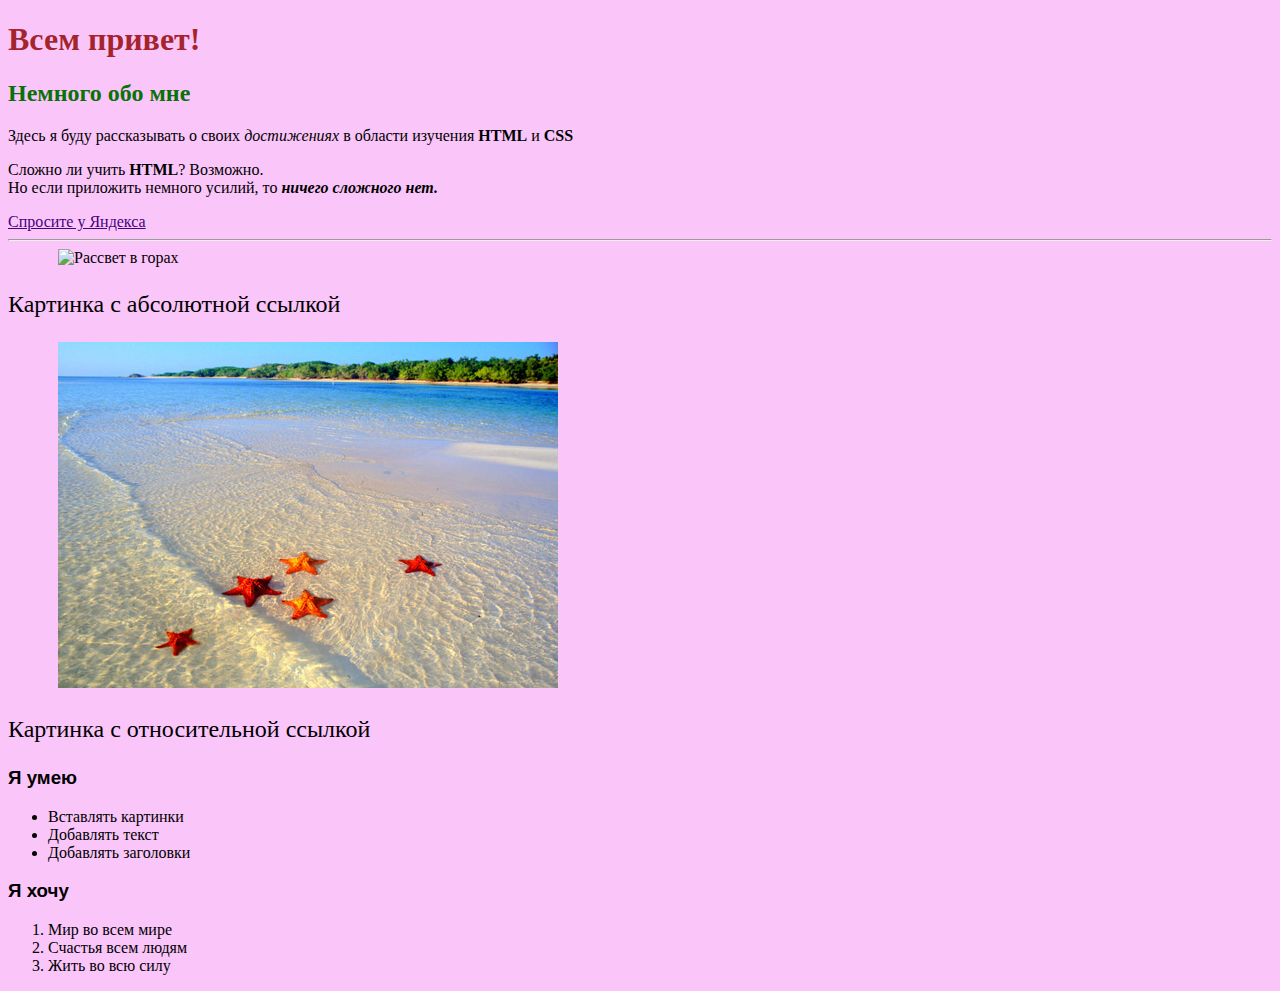
==== DZ_2/index.html @ 6ae81b48 "DZ2" ====
<!DOCTYPE html>
<html lang="en">

<head>
    <meta charset="UTF-8">
    <meta http-equiv="X-UA-Compatible" content="IE=edge">
    <meta name="viewport" content="width=device-width, initial-scale=1.0">
    <link rel="stylesheet" href="styles/style.css">
    <title>Моя первая страница</title>
</head>

<body>
    <h1>Всем привет!</h1>
    <h2>Немного обо мне</h2>
    <p>
        Здесь я буду рассказывать о своих <em>достижениях</em>
        в области изучения <strong>HTML</strong>
        и <strong>CSS</strong>
    </p>
    <p>
        Сложно ли учить <strong>HTML</strong>? Возможно.<br>
        Но если приложить немного усилий, то <strong><em>
                ничего сложного нет. </em></strong>
    </p>
    <a href="https://ya.ru/" target="_blank">Спросите у Яндекса</a>
    <hr>
    <img src="https://i.pinimg.com/originals/04/73/47/047347e515c16823fc2753dec920884d.jpg"
        alt="Рассвет в горах">
    <p class="bigtext">Картинка с абсолютной ссылкой</p>
    <img src="image/ocean.jpg" alt="Океан">
    <p class="bigtext">Картинка с относительной ссылкой</p>
    <h3>Я умею</h3>
    <ul>
        <li>Вставлять картинки</li>
        <li>Добавлять текст</li>
        <li>Добавлять заголовки</li>
    </ul>
    <h3>Я хочу</h3>
    <ol>
        <li>Мир во всем мире</li>
        <li>Счастья всем людям</li>
        <li>Жить во всю силу</li>
    </ol>
</body>

</html>
---- DZ_2/styles/style.css ----
body {
    background-color: #fac6fa;
}

h1 {
    color: rgba(150, 7, 7, 0.863);
}

h2 {
    color: rgb(9, 114, 6);
}

a {
    color: rgb(70, 0, 128);
}

img {
    width: 500px;
    margin-left: 50px;
}

.bigtext {
    font-size: 1.5rem;
}

@font-face {
    font-family: 'Teddy Bear';
    src: url('../fonts/teddy_bear.eot');
    /* IE 9 Compatibility Mode */
    src: url('../fonts/teddy_bear.eot?#iefix') format('embedded-opentype'),
        /* IE < 9 */
        url('../fonts/teddy_bear.woff2') format('woff2'),
        /* Super Modern Browsers */
        url('../fonts/teddy_bear.woff') format('woff'),
        /* Firefox >= 3.6, any other modern browser */
        url('../fonts/teddy_bear.ttf') format('truetype'),
        /* Safari, Android, iOS */
        url('../fonts/teddy_bear.svg#teddy_bear') format('svg');
    /* Chrome < 4, Legacy iOS */
}

h3 {
    font-family: 'Teddy Bear', sans-serif;
}

a:hover {
    color: rgb(15, 45, 242);
}
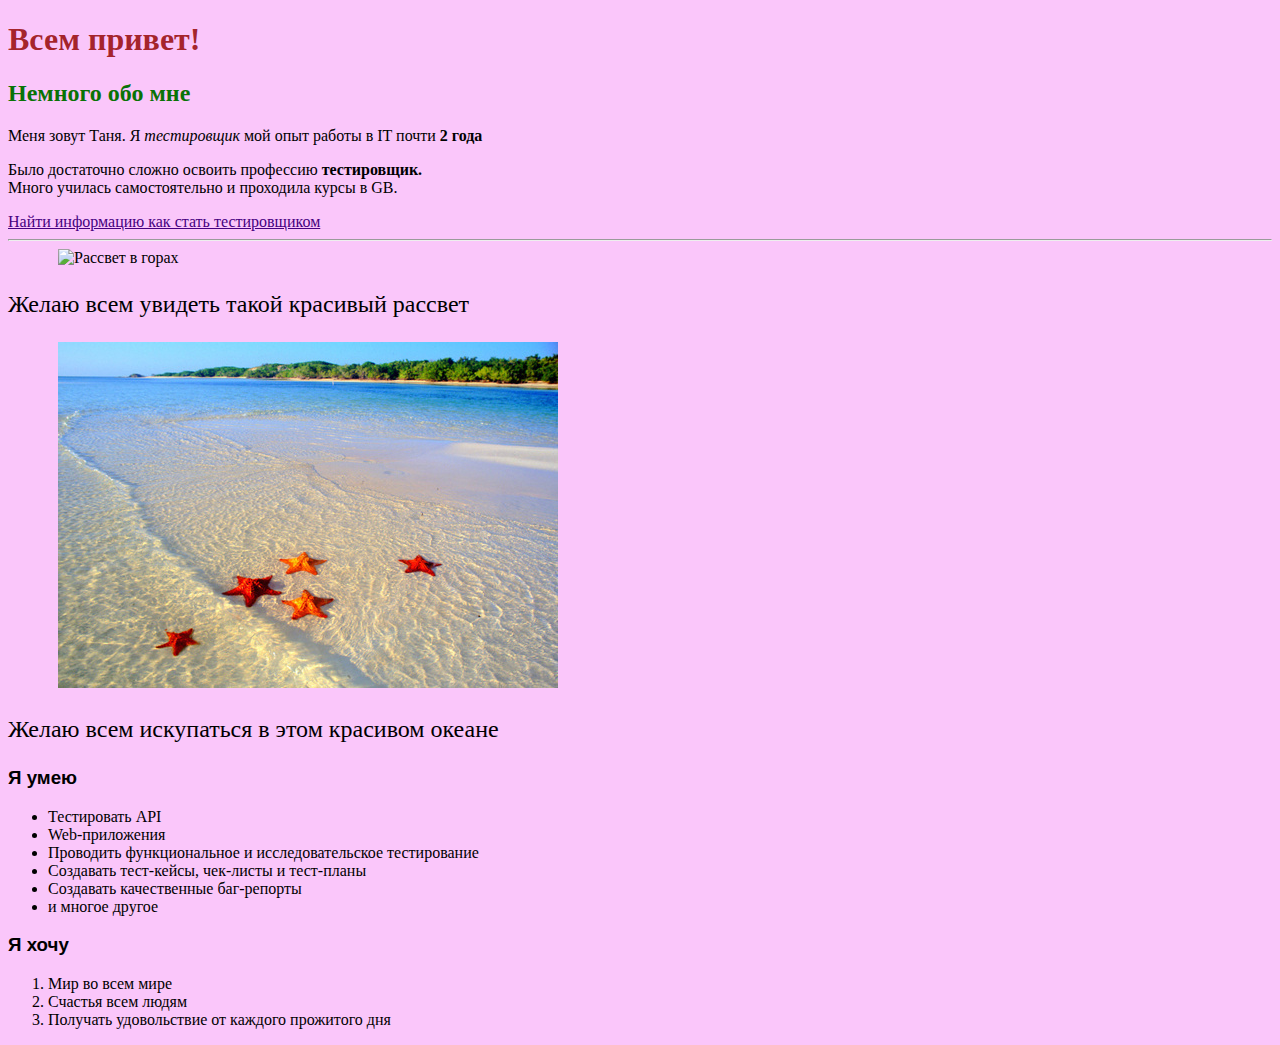
==== commit 26d29980: "DZ2" ====
--- a/DZ_2/index.html
+++ b/DZ_2/index.html
@@ -13,34 +13,34 @@
     <h1>Всем привет!</h1>
     <h2>Немного обо мне</h2>
     <p>
-        Здесь я буду рассказывать о своих <em>достижениях</em>
-        в области изучения <strong>HTML</strong>
-        и <strong>CSS</strong>
+        Меня зовут Таня. Я <em>тестировщик</em>
+        мой опыт работы в IT почти <strong>2 года</strong>
     </p>
     <p>
-        Сложно ли учить <strong>HTML</strong>? Возможно.<br>
-        Но если приложить немного усилий, то <strong><em>
-                ничего сложного нет. </em></strong>
+        Было достаточно сложно освоить профессию <strong> тестировщик.</strong><br>
+        Много училась самостоятельно и проходила курсы в GB.
     </p>
-    <a href="https://ya.ru/" target="_blank">Спросите у Яндекса</a>
+    <a href="https://www.kaspersky.ru/blog/how-to-become-a-qa-tester/31072/" target="_blank">Найти информацию как стать тестировщиком</a>
     <hr>
     <img src="https://i.pinimg.com/originals/04/73/47/047347e515c16823fc2753dec920884d.jpg"
         alt="Рассвет в горах">
-    <p class="bigtext">Картинка с абсолютной ссылкой</p>
+    <p class="bigtext">Желаю всем увидеть такой красивый рассвет</p>
     <img src="image/ocean.jpg" alt="Океан">
-    <p class="bigtext">Картинка с относительной ссылкой</p>
+    <p class="bigtext">Желаю всем искупаться в этом красивом океанe</p>
     <h3>Я умею</h3>
     <ul>
-        <li>Вставлять картинки</li>
-        <li>Добавлять текст</li>
-        <li>Добавлять заголовки</li>
+        <li>Тестировать API</li>
+        <li>Web-приложения</li>
+        <li>Проводить функциональное и исследовательское тестирование</li>
+        <li>Создавать тест-кейсы, чек-листы и тест-планы</li>
+        <li>Создавать качественные баг-репорты</li>
+        <li>и многое другое</li>
     </ul>
     <h3>Я хочу</h3>
     <ol>
         <li>Мир во всем мире</li>
         <li>Счастья всем людям</li>
-        <li>Жить во всю силу</li>
+        <li>Получать удовольствие от каждого прожитого дня</li>
     </ol>
 </body>
-
 </html>